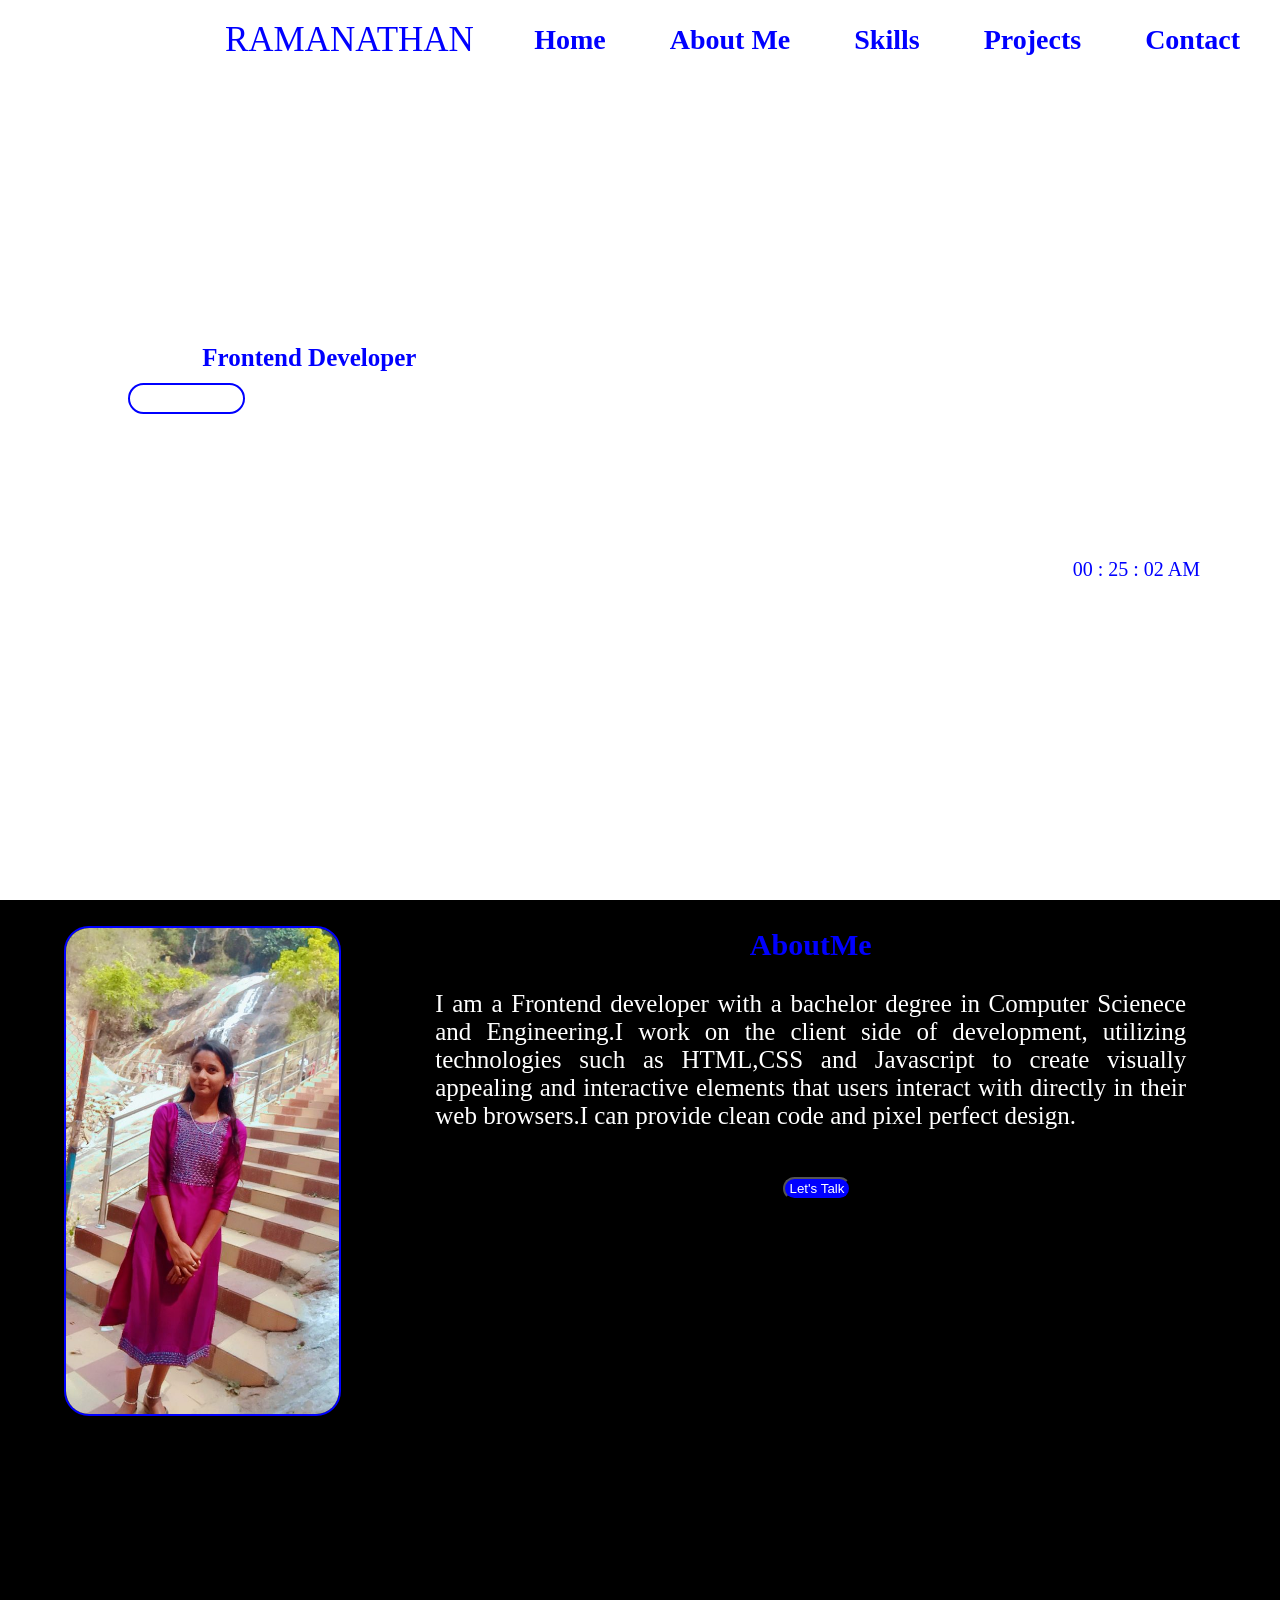
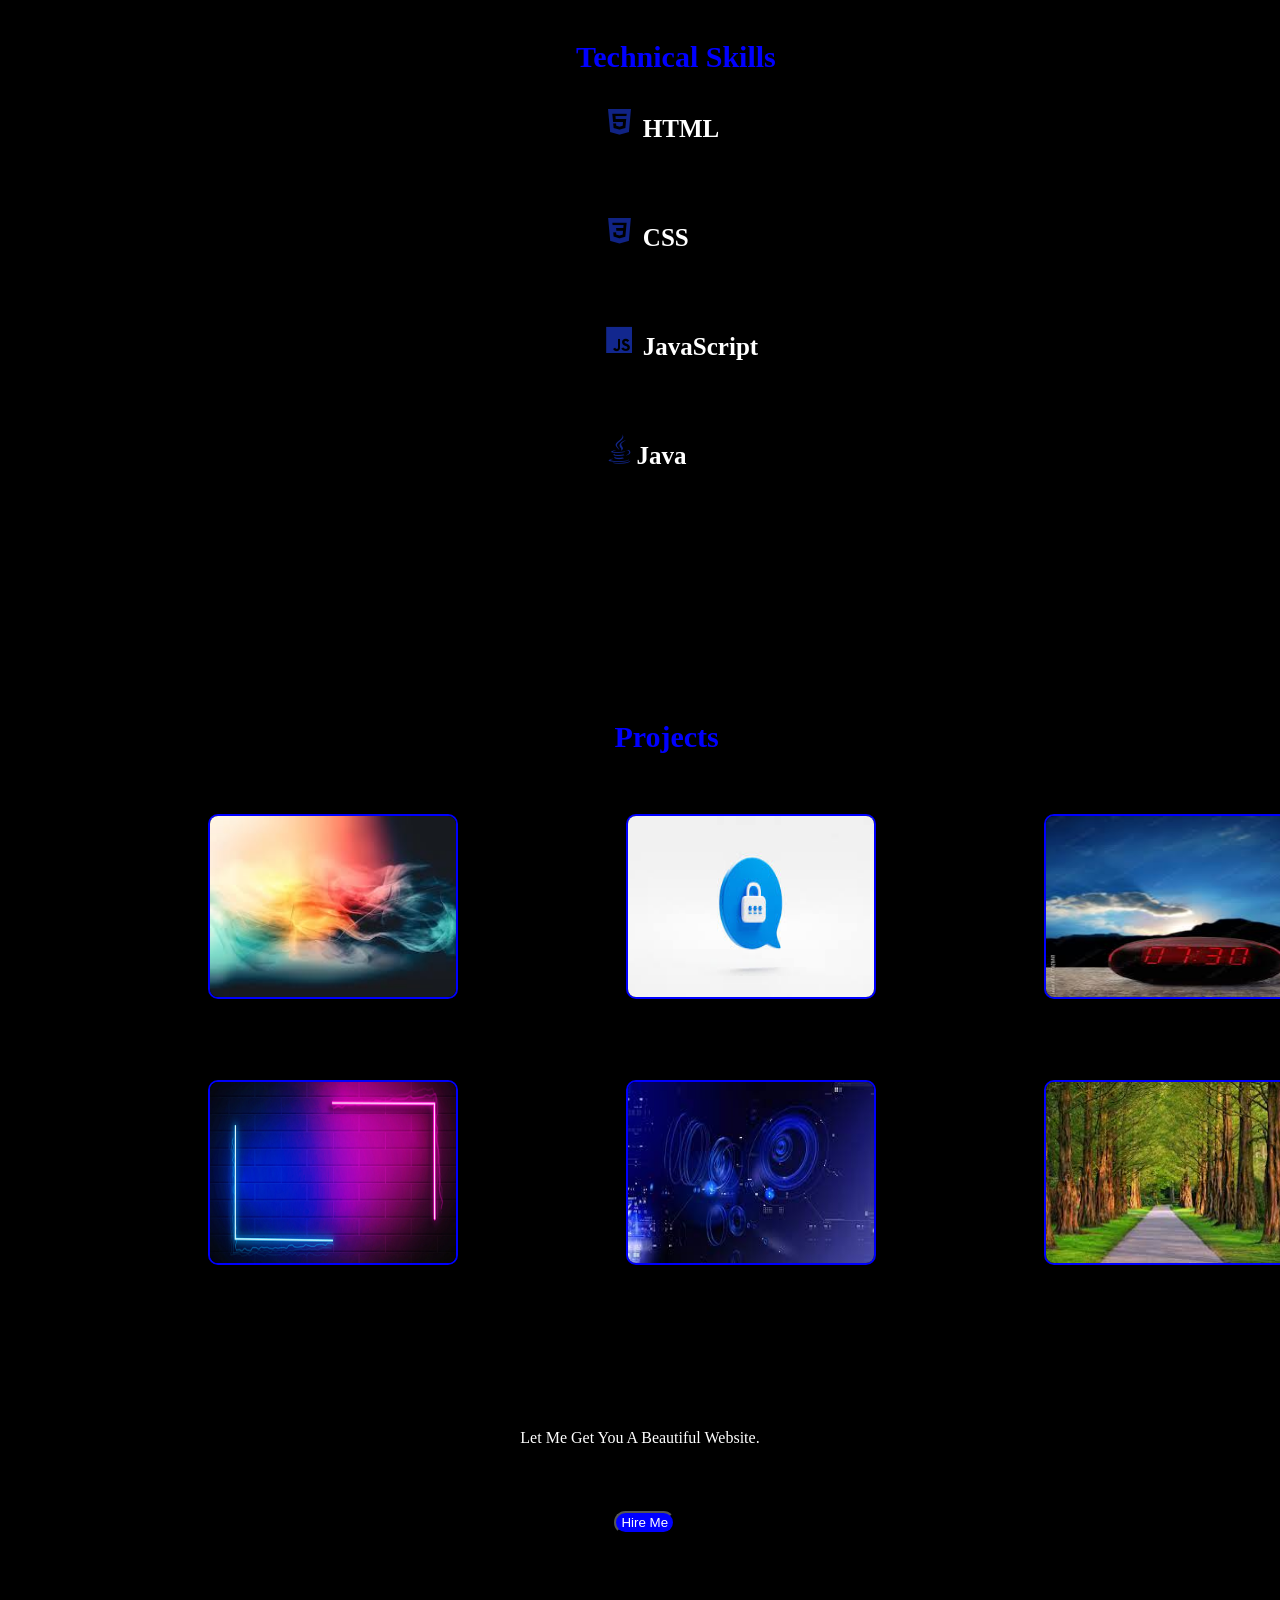
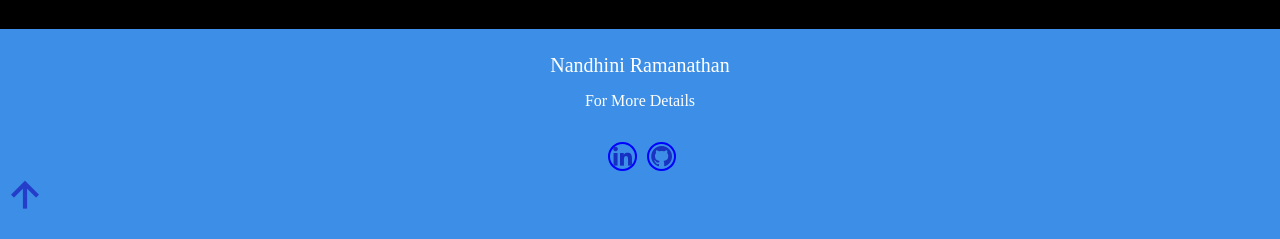
==== index.html @ ce3e245e "Update and rename portfolio.html to index.html" ====
<!DOCTYPE html>
<html lang="en">
<head>
    <meta charset="UTF-8">
    <meta name="viewport" content="width=device-width, initial-scale=1.0">
    <title>Document</title>
    <link rel="stylesheet" href="folio.css">
    <link href='https://unpkg.com/boxicons@2.1.4/css/boxicons.min.css' rel='stylesheet'>
</head>
<body>
    <div class="hero">
    <div class="header">
        <a href="#" class="logo">NANDHINI<span id="nm">RAMANATHAN</span></a>

            <div class="link">
            <a href="#">Home</a>
            <a href="#about1">About Me</a>
            <a href="#skills">Skills</a>
            <a href="#prt">Projects</a>
            <a href="#cont">Contact</a>
            </div>
        </div>
    <section class="home">
        <div class="home-content">
            <h3>Hello It's me</h3><br>
            <h1>NandhiniRamanathan</h1><br>
            <h3>I am a <span id="num"></span>
                <script>           
        function rand(){
        let a=["Frontend Developer","Web Developer","Java Developer"]
        let b=Math.floor(Math.random()*a.length)
        let num=document.querySelector("#num")
        num.innerHTML=a[b]
        }
        rand();
        setInterval(rand,1000)
                </script>
            </h3><br>
            <a href="NANDHINIR-Resume.pdf" class="cv" download>Download CV</a>
        </div>

    <div class="time">
        <div class="clock">
            <div class="time">
                <span id="hours">00</span>
                <span>:</span>
                <span id="minutes">00</span>
                <span>:</span>
                <span id="seconds">00</span>
                <span id="format">AM</span>
            </div>
    <script>
        function time(){
        let clock=new Date()
        let hr=clock.getHours()
        let min=clock.getMinutes()
        let sec=clock.getSeconds()
        let hours=document.querySelector("#hours")
        if(hr>=12)
        format.innerHTML="PM"
        if(hr>12)
        hr=hr-12
        if(hr<10)
        hr="0"+hr
        hours.innerHTML=hr;
        let minutes=document.querySelector("#minutes")
        if(min<10)
            min="0"+min
        minutes.innerHTML=min;
        let seconds=document.querySelector("#seconds")
        if(sec<10)
        sec="0"+sec
        seconds.innerHTML=sec;
        
        }
        time();
        setInterval(time,1000)
    </script>
    </div>
</section>
</div>
<section class="my">
</div>
<div class="about" id="about1">
    <img src="nand.jpg" class="nand">
    <div class="cont">
    <h2 class="abt">AboutMe</h2>
    <p class="para">I am a Frontend developer with a bachelor degree in Computer Scienece and Engineering.I work on the client side of development,
         utilizing technologies such as HTML,CSS and Javascript 
         to create visually appealing and interactive elements that users interact with directly in their web browsers.I can provide clean code and pixel perfect design.</p>
         <div><button class="btn">Let's Talk</button></div>
        </div>  
</div>
</section>

<section class="skill">
    <div class="sk" id="skills">
        <h2 class="ts">Technical Skills</h2>
        <h4><i class='bx bxl-html5' style='color:#102384' ></i>  HTML</h4>
        <h4><i class='bx bxl-css3' style='color:#102384' ></i>  CSS</h4>
        <h4><i class='bx bxl-javascript' style='color:#12278e'></i>  JavaScript</h4>
        <h4><i class='bx bxl-java' style='color:#122688'></i>Java</h4>
    </div>
</section>

<section class="pt" id="prt">
    <h2 class="p">Projects</h2>
    <div class="bx">
    <a href="acolor.html"><img src="color.jpg" class="color"></a>
    <a href="otp.html"><img src="otpg.jpg" class="otp"></a>
    <a href="dtime.html"><img src="dc.jpg" class="dtime"></a>
    <a href="Awall.html"><img src="atime.jpg" class="atime"></a>
    <a href="convert.html"><img src="convert.jpg" class="length"></a>
    <a href="car.html"><img src="park.jpg" class="car"></a>
    </div>
</section>
<section class="contact" id="cont">

        <div class="cnt">
            <p class="ct">Let Me Get You A Beautiful Website.</p>   
            <button id="bt">Hire Me</button>
            </div>

            <div class="ft">
                <p class="end">Nandhini Ramanathan</p>
                <br>
                <p class="ed">For More Details</p>
                <br><br>
                <br>
                <div class="social">
                  <!-- <a href="mailto:nandhini4122001@gmail.com"><img src="em.png" class="em"></a> -->
                  <a href="https://www.linkedin.com/in/nandhini4122001"><i class='bx bxl-linkedin' style='color:#1730c4' id="lk"></i></a>
                  <a href="https://github.com/"><i class='bx bxl-github' style='color:#1932c1' id="gt"></i></a>
                   <div class="ar">
                  <a href="index.html"><i class='bx bx-up-arrow-alt' style='color:#253eca' id="ar"></i></a>
                </div>
            </div>
            </div>
</section>
</body>

</html>
---- folio.css ----
*{
    margin:0;
    padding:0;
    box-sizing: border-box;
}
.hero{
    background: url(backimg.jpg);
    background-size: cover;
    width:100%;
    min-height: 100vh;
}
body{
    color:white;
}
.header{
    position:relative;
    top:0;
    left: 0;
    width:100%;
    padding:20px 10px;
    display: flex;
    justify-content:space-between;
    align-items:center;
}
.link a{
    position:relative;
    font-size:28px;
    text-decoration: none;
    font-weight: bold;
    padding:30px;
    color:blue;
}
.link a:hover{
    color:white;
}
.logo{
    position: relative;
    font-size: 35px;
    color:white;
    text-decoration: none;
    font-weight:500;
    margin-left: 40px
}
#nm{color:blue;}
.home{
    position: relative;
    width:100%;
    justify-content: space-between;
    height:100%;
    display:flex;
    align-items: center;
}
.home-content{
    position: relative;
    margin-top:0%;
    margin-left:10%;
}
.home-content h3{
    font-size: 25px;
    color:white;
}
.home-content h1{
    font-size: 25px;
    color:white;
}
#num{
    color:blue;
    font-size:25px;
}
.cv{
    border:2px solid blue;
    border-radius:20px;
    text-decoration: none;
    color: white;
    padding:5px 10px 5px 10px;
}
.cv:hover{
    background-color: blue;
}
.time{
    color:blue;
    position: relative;
    margin-right:40px;
    margin-top:33%;
    font-size: 20px;
}
.my{
    background-color:black;
    background-size: cover;
  
}
.nand{
      width:70%;
      height:70%;
      margin-left:5%;
      margin-top:2%;
      border-radius:25px;
      border: 2px solid blue;
}
.btn{
    background-color: blue;
    border-radius: 15px;
    margin-left:47%;
    margin-top:5%;
    padding:2px 5px 2px 5px;
    color:white;
}
.btn:hover{
    background-color: transparent;
}
.about{
    display: flex;
    height:700px;
}
.abt{
    position: relative;
    text-align: center;
    font-size:30px;
    top:4%;
    color:blue;
}
.para{
    margin-left: 10%;
    margin-right: 10%;
    font-size: 25px;
    margin-top: 6%;
    text-align: justify;
}.skill{
    background-color: black;
    background-size: cover;
    height:700px;
}
.sk h2{
    color:blue;
    font-weight: bold;
    font-size:30px;
    margin-left:45%;
}
h4{
    font-size: 25px;
}
.ts{
   position: relative;
   top:40px;
}
.sk i{
    margin-left:47%;
    font-size:35px;
    margin-top:70px;
}.pt{
    background-color: black;
}
.p{
    color:blue;
    font-size:30px;
    font-weight:bold;
    margin-left:48%;
    position: relative;
    top:20px;
}
.bx img{
    width:250px;
    height:185px;
    border:2px solid blue;
    border-radius: 10px;
    margin:80px;
    position: relative;
    left:10%;   
}
.atime, .length,.car{
    position:relative;
    bottom:80px;
}
.color:hover{
    transform: scale(1.3);
    transition: 1s;
}
.otp:hover{
    transform: scale(1.3);
    transition: 1s;
}
.dtime:hover{
    transform: scale(1.3);
    transition: 1s;
}
.atime:hover{
    transform: scale(1.3);
    transition: 1s;
}
.car:hover{
    transform: scale(1.3);
    transition: 1s;
}
.length:hover{
    transform: scale(1.3);
    transition: 1s;
}
.contact{

    height:410px;
}
.cnt{
    background-color: black;
    height:200px;
}
.ft{
    background-color:rgb(60, 142, 230);
    height:210px;
} .ct{
    text-align: center;
}
#bt{
   margin-left:48%;
   margin-top:5%;
   border-radius: 15px;
   background-color: blue; 
   color:white;
   padding:2px 5px 2px 5px;
}
#bt:hover{
    background-color: transparent;
}
.social i{
    font-size:25px;   
}
.ft .end{
    text-align: center;
   position:relative;
   top:25px;
   font-size:20px;
}
.ft .ed{
    text-align: center;
    position: relative;
    top:22px;
}
#lk{
    margin-left:47.5%;
    border:2px solid blue;
    border-radius:20px;
}
#gt{
    border:2px solid blue;
    border-radius:20px;
    margin-left:0.5%;
}
#ar{
    font-size:50px;
}
#gt:hover{
    transition: 1s;
    transform: rotate(360deg);
}
#lk:hover{
    transition: 1s;
    transform: rotate(360deg);
}
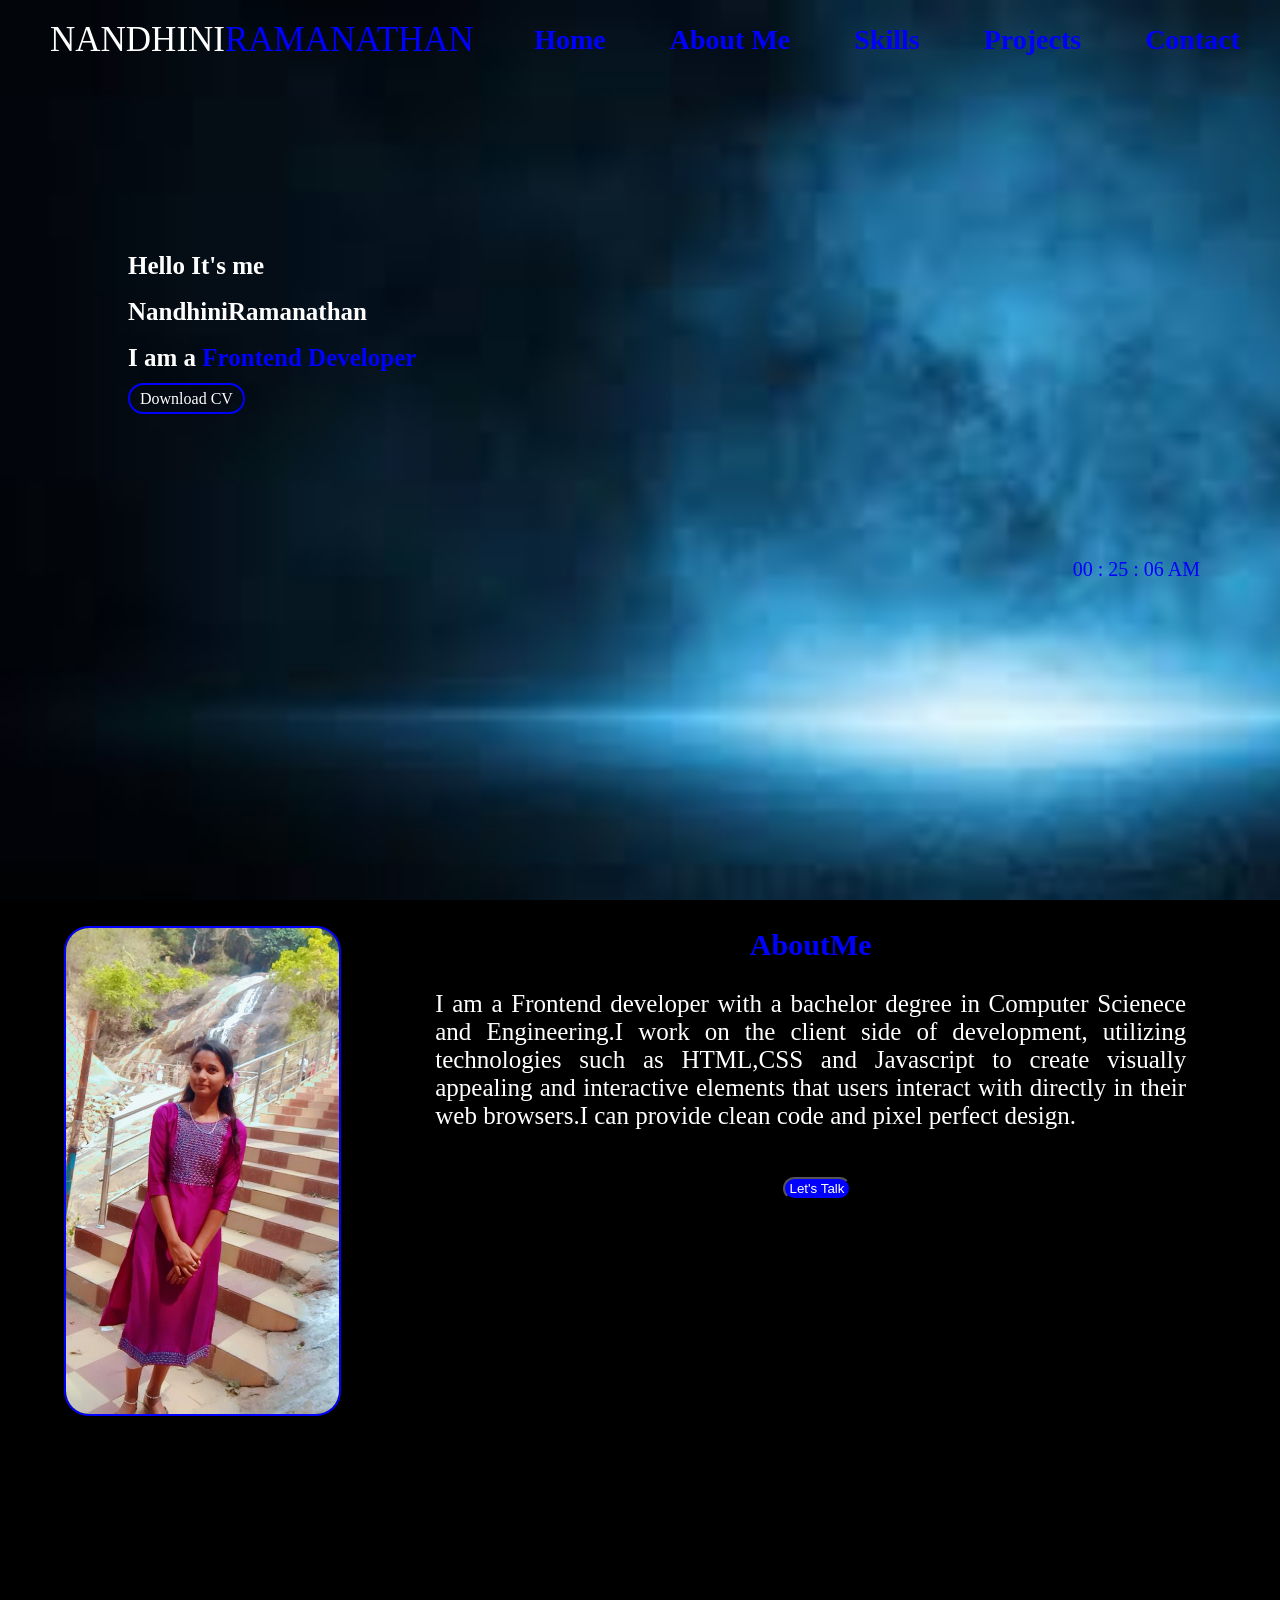
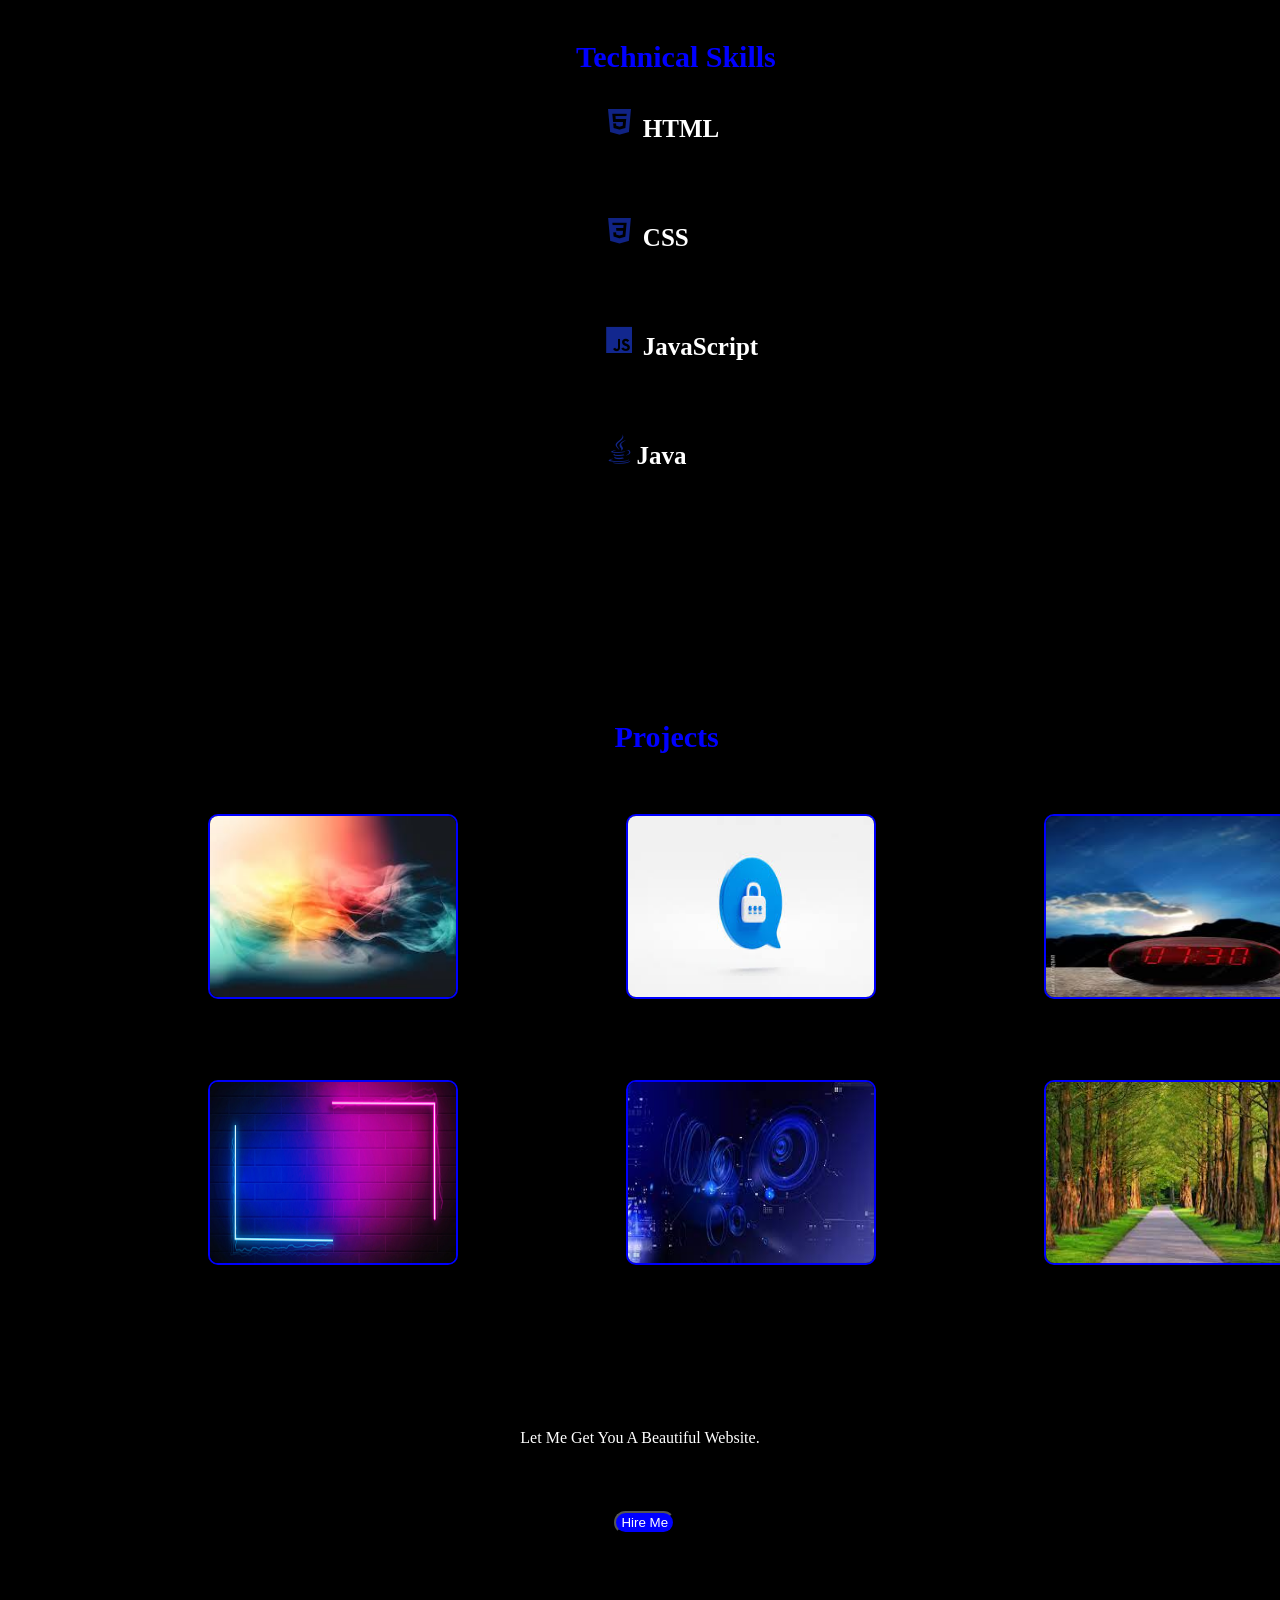
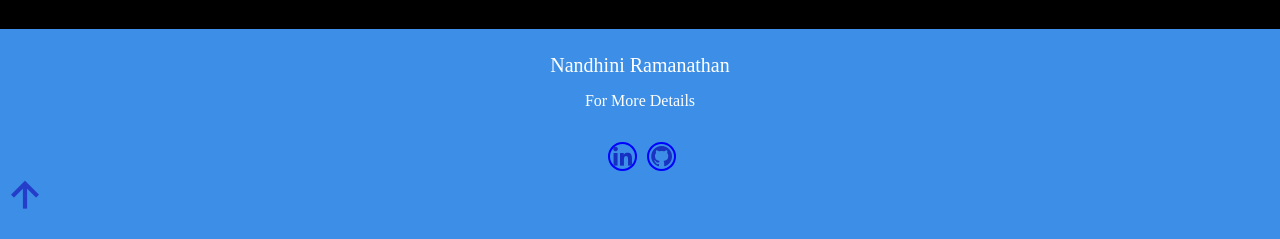
==== commit 9df78ce0: "Update index.html" ====
--- a/index.html
+++ b/index.html
@@ -10,7 +10,7 @@
 <body>
     <div class="hero">
     <div class="header">
-        <a href="#" class="logo">NANDHINI<span id="nm">RAMANATHAN</span></a>
+        <a href="backimg.jpg" class="logo">NANDHINI<span id="nm">RAMANATHAN</span></a>
 
             <div class="link">
             <a href="#">Home</a>
@@ -140,3 +140,4 @@
 </body>
 
 </html>
+
